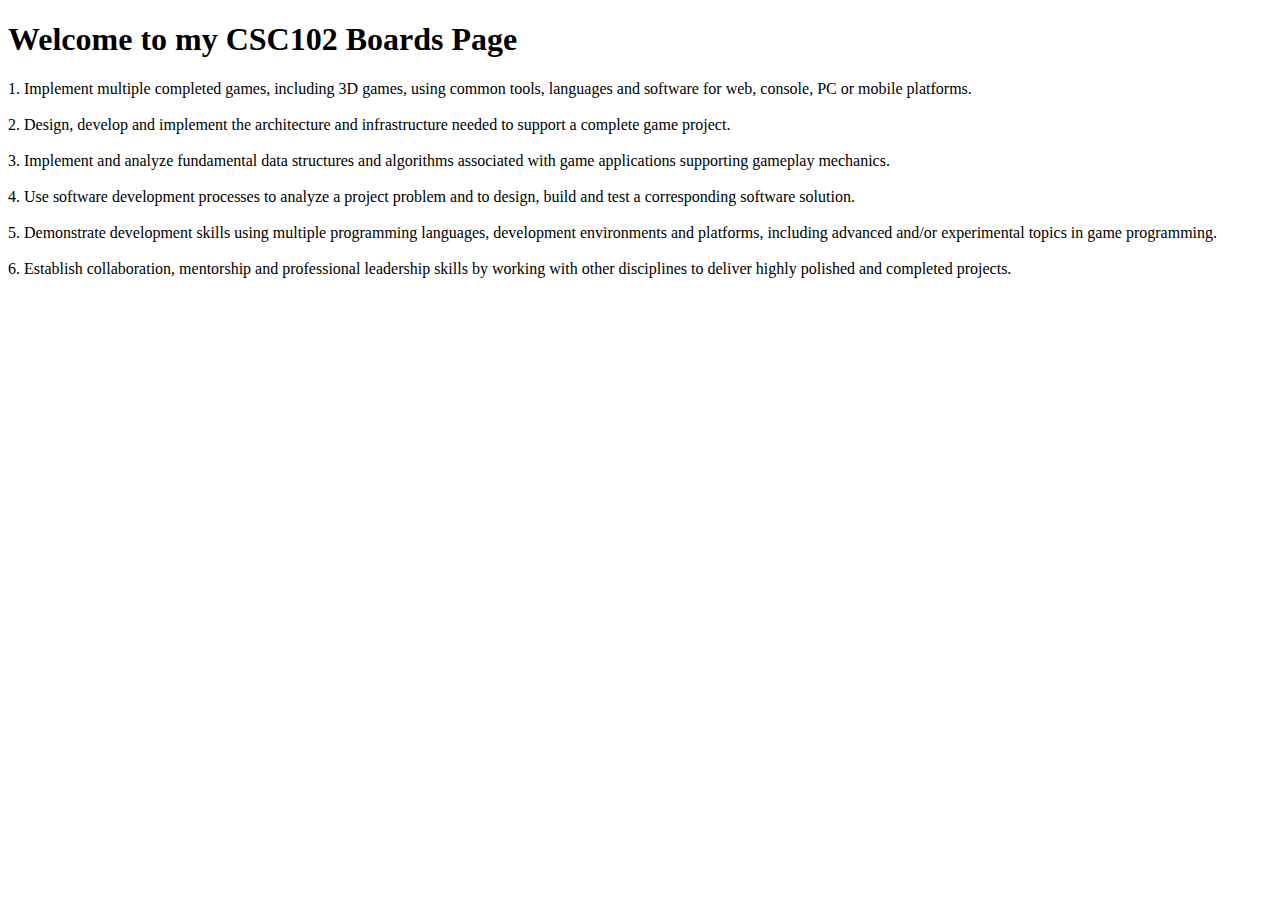
==== boards.html @ 9cc378fe "Add files via upload" ====
<!-- Maciej Bury, 24 January -->
 <!-- DOCTYPE this is the first tag on the page and it tells the browser that this is an html5 page -->
 <!DOCTYPE html>
 <!-- the html tag goes next -->
  <html>
   <!-- the head section has info the browser and the search engine -->
    <head>
     <!-- the title tag is the title of the page -->
     <title>CSC102 Boards Page</title>
   </head>
   <body>
       <h1>Welcome to my CSC102 Boards Page</h1>
       <p>
        1. Implement multiple completed games, including 3D games, using common tools, languages and software for web,
        console, PC or mobile platforms.
        <br>
        <br>
        2. Design, develop and implement the architecture and infrastructure needed to support a complete game project.
        <br>
        <br>
        3. Implement and analyze fundamental data structures and algorithms associated with game applications supporting
        gameplay mechanics.
        <br>
        <br>
        4. Use software development processes to analyze a project problem and to design, build and test a corresponding software
        solution.
        <br>
        <br>
        5. Demonstrate development skills using multiple programming languages, development environments and platforms,
        including advanced and/or experimental topics in game programming.
        <br>
        <br>
        6. Establish collaboration, mentorship and professional leadership skills by working with other disciplines to deliver highly
        polished and completed projects.
       </p>
   </body>
   </html>
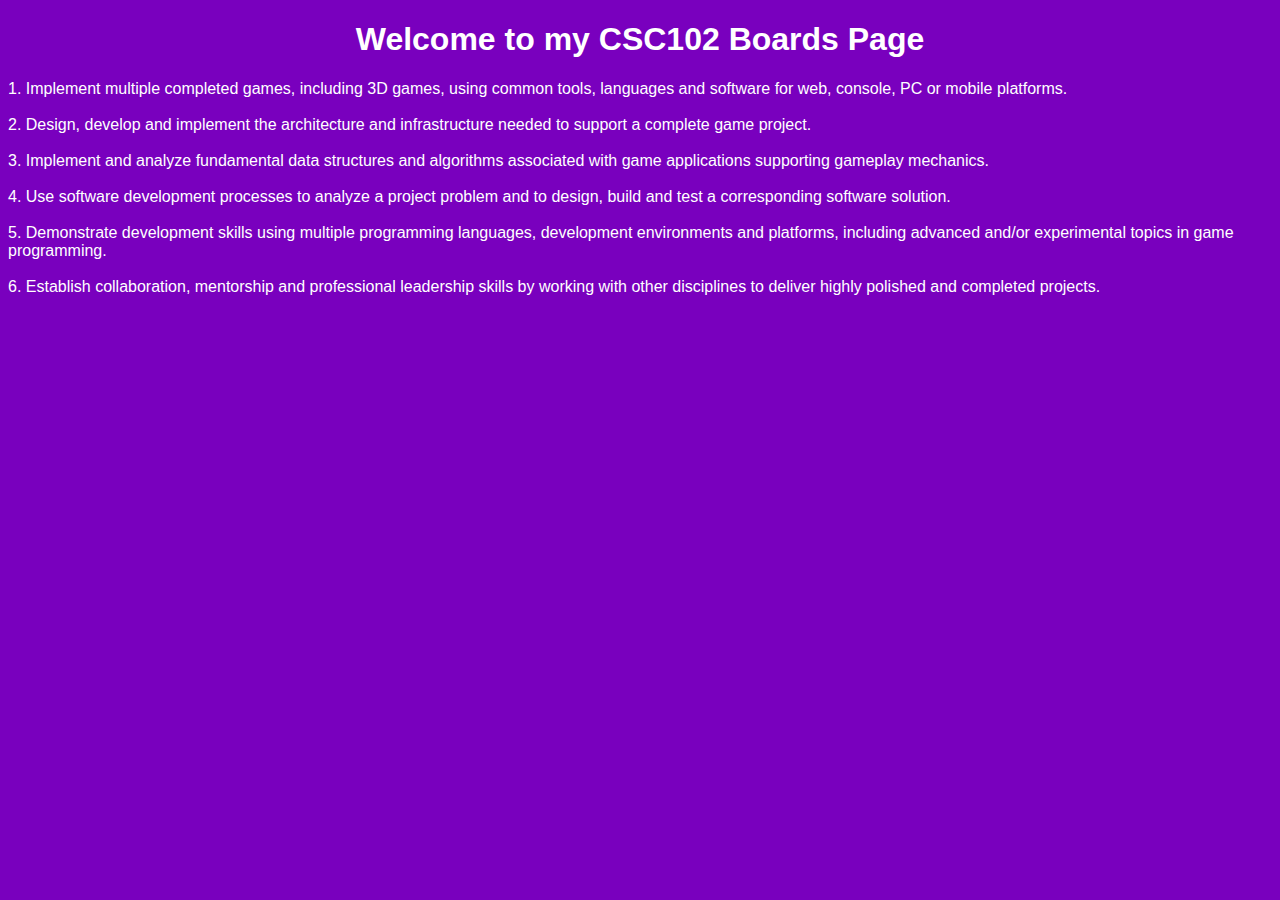
==== commit e7a4c6e2: "Add files via upload" ====
--- a/boards.html
+++ b/boards.html
@@ -7,6 +7,8 @@
     <head>
      <!-- the title tag is the title of the page -->
      <title>CSC102 Boards Page</title>
+     <!-- add a link to our css file -->
+     <link rel="stylesheet" href="main.css">
    </head>
    <body>
        <h1>Welcome to my CSC102 Boards Page</h1>
--- a/main.css
+++ b/main.css
@@ -0,0 +1,32 @@
+/* 
+declaration block:
+selector {
+    property: value;
+    property: value;
+    property: value;
+} 
+*/
+body {
+    font-family: Arial, sans-serif;
+    background-color: #7900be;
+    color: #ffffff;
+}
+nav{
+    height: 600px;
+    width: 200px;
+    float: left;
+    padding: 5px;
+    line-height: 30px;
+}
+footer{
+    text-align: center;
+    margin-right: 200px;
+}
+#memeImage{
+    margin-right: 200px;
+    width: 400px;
+}
+
+h1{
+    text-align: center;
+}